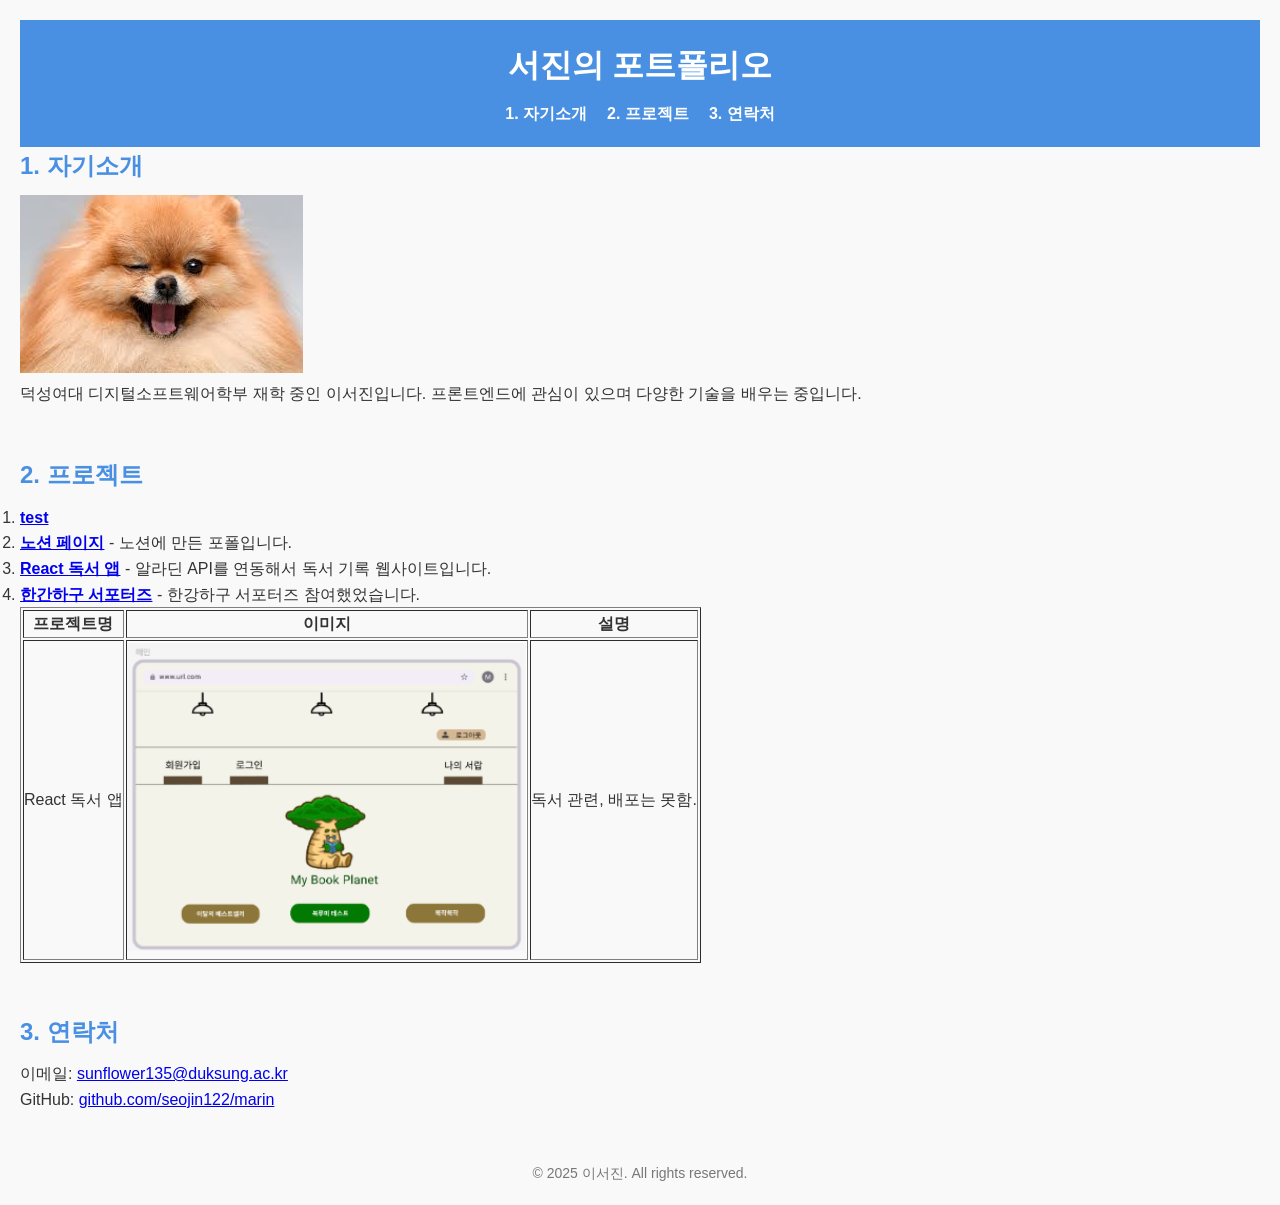
==== 01_work/index.html @ cb3af4e2 "first commit" ====
<!DOCTYPE html>
<html lang="ko">
<head>
  <meta charset="UTF-8">
  <title>서진's Portfolio</title>
  <link rel="stylesheet" href="style.css">
</head>
<body>
  <header>
    <h1>서진의 포트폴리오</h1>
    <nav>
      <ul>
        <li><a href="#about">1. 자기소개</a></li>
        <li><a href="#projects">2. 프로젝트</a></li>
        <li><a href="#contact">3. 연락처</a></li>
      </ul>
    </nav>
  </header>

  <main>
    <section id="about">
      <h2>1. 자기소개</h2>
      <img src="media/profile.jpg" alt="프로필 사진" class="profile-img">
      <p>덕성여대 디지털소프트웨어학부 재학 중인 이서진입니다. 프론트엔드에 관심이 있으며 다양한 기술을 배우는 중입니다.</p>
    </section>

    <section id="projects">
      <h2>2. 프로젝트</h2>
      <ol>
        <li>
          <strong><a href="form_test1.html">test</a></strong> 
        </li>
        <li>
          <strong><a href="https://www.notion.so/45adbf413e9946588496add1ffd84f49">노션 페이지</a></strong> - 노션에 만든 포폴입니다.
        </li>
        <li>
          <strong><a href="detail2.html" target="_blank">React 독서 앱</a></strong> - 알라딘 API를 연동해서 독서 기록 웹사이트입니다.
        </li>
        <li>
          <strong><a href="detail3.html" target="_blank">한간하구 서포터즈</a></strong> - 한강하구 서포터즈 참여했었습니다.
        </li>
      </ol>

      <table border="1">
        <thead>
          <tr>
            <th>프로젝트명</th>
            <th>이미지</th>
            <th>설명</th>
          </tr>
        </thead>
        <tbody>
          <tr>
            <td>React 독서 앱</td>
            <td><img src="media/project1.png" alt="포트폴리오 이미지" width="400"></td>
            <td>독서 관련, 배포는 못함.</td>
          </tr>
        </tbody>
      </table>
    </section>

    <section id="contact">
      <h2>3. 연락처</h2>
      <p>이메일: <a href="mailto:sunflower135@duksung.ac.kr">sunflower135@duksung.ac.kr</a></p>
      <p>GitHub: <a href="https://github.com/seojin122/marin" target="_blank">github.com/seojin122/marin</a></p>
    </section>
  </main>

  <footer>
    <p>&copy; 2025 이서진. All rights reserved.</p>
  </footer>
</body>
</html>
---- 01_work/style.css ----
* {
    margin: 0;
    padding: 0;
    box-sizing: border-box;
  }
  
  body {
    font-family: "Helvetica", sans-serif;
    line-height: 1.6;
    background-color: #f9f9f9;
    color: #333;
    padding: 20px;
  }
  
  header {
    background-color: #4a90e2;
    color: white;
    padding: 20px 0;
    text-align: center;
  }
  
  nav ul {
    list-style: none;
    display: flex;
    justify-content: center;
    gap: 20px;
    margin-top: 10px;
  }
  
  nav a {
    color: white;
    text-decoration: none;
    font-weight: bold;
  }
  
  .hero {
    text-align: center;
    margin: 40px 0;
  }
  
  section {
    margin-bottom: 50px;
  }
  
  h2 {
    color: #4a90e2;
    margin-bottom: 10px;
  }
  
  .project-card {
    background-color: white;
    border: 1px solid #ddd;
    padding: 15px;
    margin: 10px 0;
    border-radius: 10px;
    box-shadow: 0 0 5px rgba(0,0,0,0.1);
  }
  
  footer {
    text-align: center;
    color: #777;
    font-size: 14px;
    margin-top: 50px;
  }
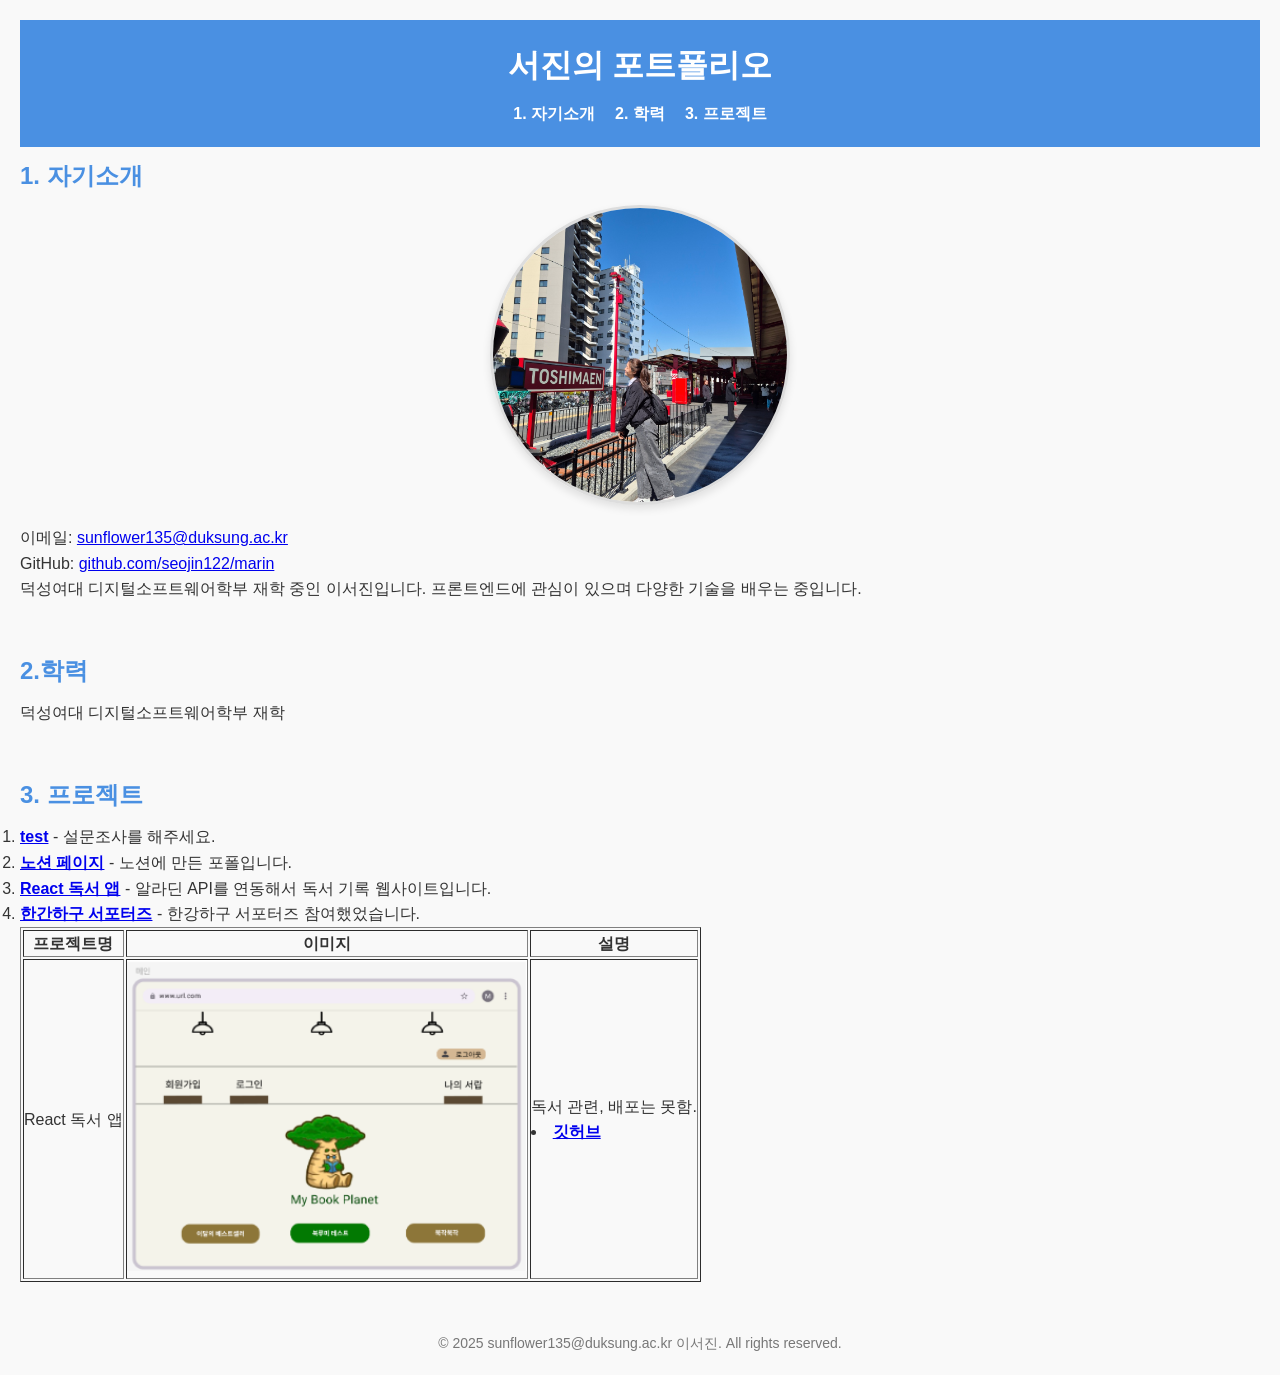
==== commit e19141c5: "파일 수정 및 정리" ====
--- a/01_work/index.html
+++ b/01_work/index.html
@@ -3,32 +3,44 @@
 <head>
   <meta charset="UTF-8">
   <title>서진's Portfolio</title>
-  <link rel="stylesheet" href="style.css">
+  <link rel="stylesheet" href="style.css"> <!-- CSS 연결 -->
 </head>
 <body>
   <header>
     <h1>서진의 포트폴리오</h1>
     <nav>
       <ul>
+        <!-- 메뉴 목록 -->
         <li><a href="#about">1. 자기소개</a></li>
-        <li><a href="#projects">2. 프로젝트</a></li>
-        <li><a href="#contact">3. 연락처</a></li>
+        <li><a href="#school">2. 학력</a></li>
+        <li><a href="#projects">3. 프로젝트</a></li>
       </ul>
     </nav>
   </header>
 
   <main>
+    <!-- 자기소개 섹션 -->
     <section id="about">
       <h2>1. 자기소개</h2>
-      <img src="media/profile.jpg" alt="프로필 사진" class="profile-img">
+      <img src="media/profile.jpg" alt="프로필 사진" class="profile-img"> <!-- 프로필 사진 -->
+      <p>이메일: <a href="mailto:sunflower135@duksung.ac.kr">sunflower135@duksung.ac.kr</a></p>
+      <p>GitHub: <a href="https://github.com/seojin122/marin" target="_blank">github.com/seojin122/marin</a></p>
       <p>덕성여대 디지털소프트웨어학부 재학 중인 이서진입니다. 프론트엔드에 관심이 있으며 다양한 기술을 배우는 중입니다.</p>
     </section>
 
+    <!-- 학력 섹션 -->
+    <section id="school">
+      <h2>2.학력</h2>
+      <p>덕성여대 디지털소프트웨어학부 재학 </p>
+    </section>
+
+    <!-- 프로젝트 섹션 -->
     <section id="projects">
-      <h2>2. 프로젝트</h2>
+      <h2>3. 프로젝트</h2>
       <ol>
+        <!-- 프로젝트 목록 -->
         <li>
-          <strong><a href="form_test1.html">test</a></strong> 
+          <strong><a href="form_test1.html">test</a></strong>  - 설문조사를 해주세요.
         </li>
         <li>
           <strong><a href="https://www.notion.so/45adbf413e9946588496add1ffd84f49">노션 페이지</a></strong> - 노션에 만든 포폴입니다.
@@ -41,6 +53,7 @@
         </li>
       </ol>
 
+      <!-- 프로젝트 설명 표 -->
       <table border="1">
         <thead>
           <tr>
@@ -53,21 +66,20 @@
           <tr>
             <td>React 독서 앱</td>
             <td><img src="media/project1.png" alt="포트폴리오 이미지" width="400"></td>
-            <td>독서 관련, 배포는 못함.</td>
+            <td>독서 관련, 배포는 못함.
+              <li>
+              <strong><a href="https://github.com/seojin122/seojin122.github.io" target="_blank">깃허브</a></strong>
+              </li>
+            </td>
           </tr>
         </tbody>
       </table>
     </section>
-
-    <section id="contact">
-      <h2>3. 연락처</h2>
-      <p>이메일: <a href="mailto:sunflower135@duksung.ac.kr">sunflower135@duksung.ac.kr</a></p>
-      <p>GitHub: <a href="https://github.com/seojin122/marin" target="_blank">github.com/seojin122/marin</a></p>
-    </section>
   </main>
 
+  <!-- 푸터 -->
   <footer>
-    <p>&copy; 2025 이서진. All rights reserved.</p>
+    <p>&copy; 2025 sunflower135@duksung.ac.kr 이서진. All rights reserved.</p>
   </footer>
 </body>
 </html>
--- a/01_work/style.css
+++ b/01_work/style.css
@@ -45,7 +45,20 @@
   h2 {
     color: #4a90e2;
     margin-bottom: 10px;
+    margin-top: 10px;
   }
+
+  .profile-img {
+    width: 300px;
+    height: 300px;
+    object-fit: cover;
+    border-radius: 50%;             
+    border: 3px solid #ddd;        
+    box-shadow: 0 4px 8px rgba(0, 0, 0, 0.1); 
+    display: block;
+    margin: 0 auto 20px auto;
+  }
+  
   
   .project-card {
     background-color: white;
